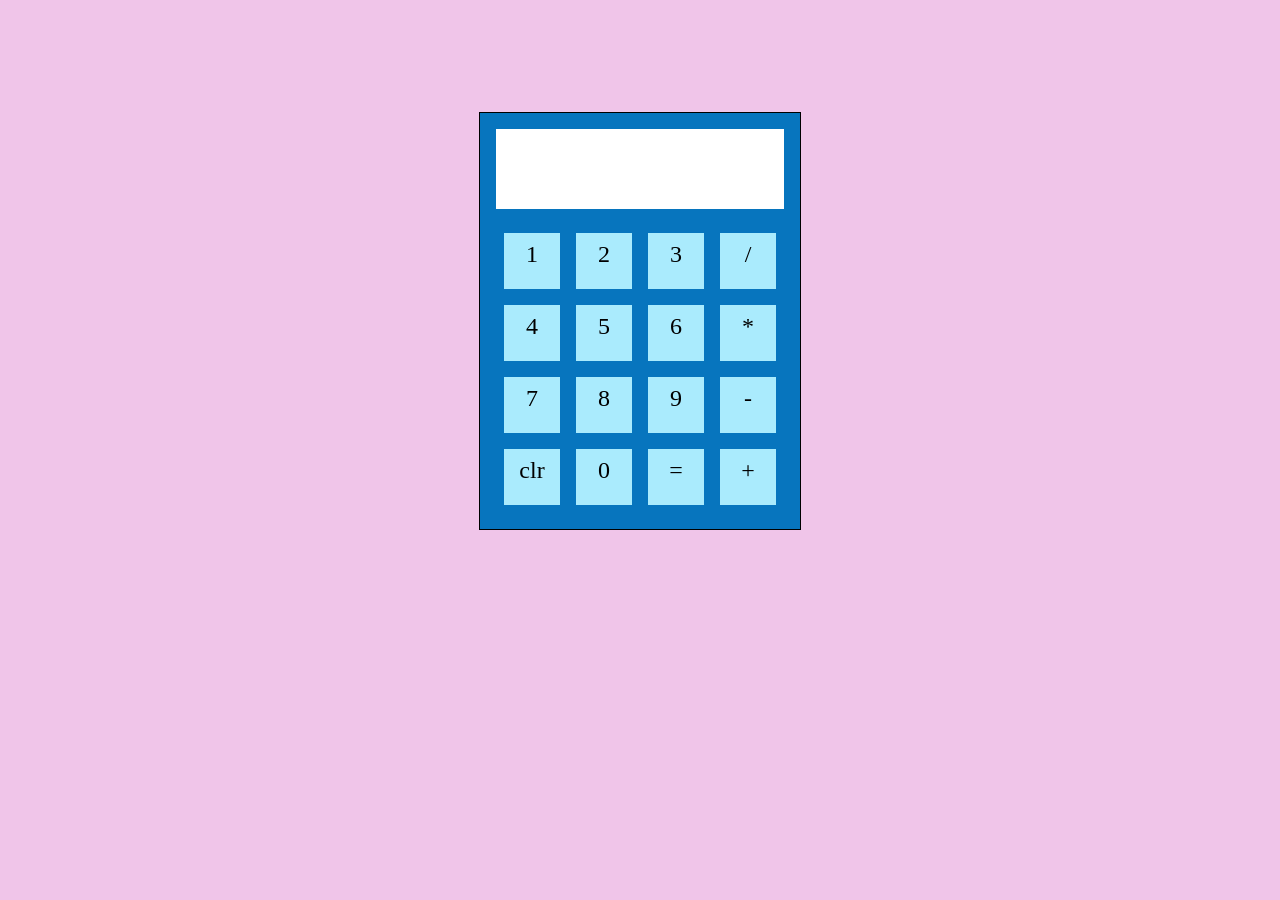
==== index.html @ d6ac2678 "Fix folder structure" ====
<!DOCTYPE html>
<html lang="en">
<head>
    <meta charset="UTF-8">
    <meta name="viewport" content="width=device-width, initial-scale=1.0">
    <title>Calculator</title>
    <script src="script.js"></script>
    <link rel="stylesheet" href="style.css">
</head>
<body>
    <div id="calculator">

        <div id="screen"></div>

        <div id="buttons">
           <div class="items numbers" id="1">1</div>
           <div class="items numbers" id="2">2</div>
           <div class="items numbers" id="3">3</div>
           <div class="items oprtr" id="/">/</div>
           
           <div class="items numbers" id="4">4</div>
           <div class="items numbers" id="5">5</div>
           <div class="items numbers" id="6">6</div>
           <div class="items oprtr" id="*">*</div>
           <div class="items numbers" id="7">7</div>
           <div class="items numbers" id="8">8</div>
           <div class="items numbers" id="9">9</div>
           <div class="items oprtr" id="-">-</div>
           <div class="items" id="clr">clr</div>
           <div class="items numbers" id="0">0</div>
           <div class="items oprtr" id="equal">=</div>
           <div class="items oprtr" id="+">+</div>
           
        </div>
    </div>
</body>
</html>
---- style.css ----
*{
    background: rgb(240, 197, 233);
}

#calculator{
    height: 26rem;
    width: 20rem;
    border: 1px black solid;
    margin: auto;
    margin-top: 7rem;
    background: rgb(7, 117, 190);
}

#screen{
    background: white;
    height: 5rem;
    margin: 1rem;
}

#buttons{
    display:flex;
    flex-wrap: wrap;
    background: rgb(7, 117, 190);
    justify-content: center;
}

.items{
    margin:0.5rem;
    height: 2.5rem;
    width: 2.5rem;
    padding:0.5rem;
    background: rgb(170, 235, 253);
    font-size: 1.5rem;
    text-align: center;
    
}
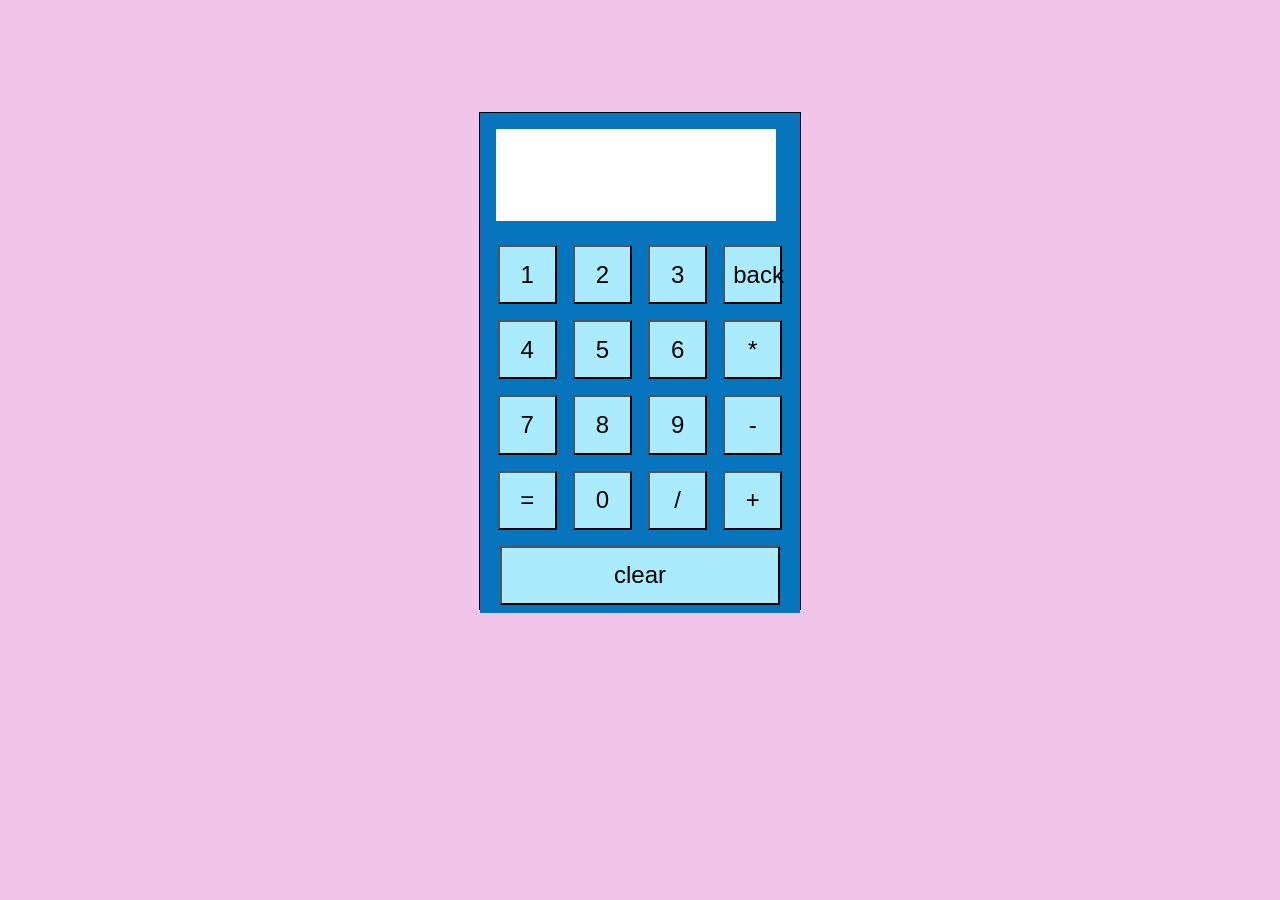
==== commit ace2b3af: "add logic to calculator through js" ====
--- a/index.html
+++ b/index.html
@@ -13,23 +13,26 @@
         <div id="screen"></div>
 
         <div id="buttons">
-           <div class="items numbers" id="1">1</div>
-           <div class="items numbers" id="2">2</div>
-           <div class="items numbers" id="3">3</div>
-           <div class="items oprtr" id="/">/</div>
+           <button >1</button>
+           <button >2</button>
+           <button >3</button>
            
-           <div class="items numbers" id="4">4</div>
-           <div class="items numbers" id="5">5</div>
-           <div class="items numbers" id="6">6</div>
-           <div class="items oprtr" id="*">*</div>
-           <div class="items numbers" id="7">7</div>
-           <div class="items numbers" id="8">8</div>
-           <div class="items numbers" id="9">9</div>
-           <div class="items oprtr" id="-">-</div>
-           <div class="items" id="clr">clr</div>
-           <div class="items numbers" id="0">0</div>
-           <div class="items oprtr" id="equal">=</div>
-           <div class="items oprtr" id="+">+</div>
+            <button id="back">back</button>
+           <button >4</button>
+           <button >5</button>
+           <button >6</button>
+           <button >*</button>
+           <button >7</button>
+           <button >8</button>
+           <button  >9</button>
+           <button>-</button>
+           <button id="equal">=</button>
+          
+           <button  >0</button>
+           <button >/</button>
+           <button >+</button>
+          
+            <button id="clr">clear</button>
            
         </div>
     </div>
--- a/style.css
+++ b/style.css
@@ -3,7 +3,7 @@
 }
 
 #calculator{
-    height: 26rem;
+    height: 31rem;
     width: 20rem;
     border: 1px black solid;
     margin: auto;
@@ -15,6 +15,11 @@
     background: white;
     height: 5rem;
     margin: 1rem;
+    width: 17.5rem;
+    font-size: 3rem;
+    text-align: center;
+    padding-top: 0.75rem;
+    box-sizing: content-box;
 }
 
 #buttons{
@@ -24,10 +29,14 @@
     justify-content: center;
 }
 
-.items{
+#clr{
+    width:17.5rem;
+}
+
+button{
     margin:0.5rem;
-    height: 2.5rem;
-    width: 2.5rem;
+    height: 3.7rem;
+    width: 3.7rem;
     padding:0.5rem;
     background: rgb(170, 235, 253);
     font-size: 1.5rem;
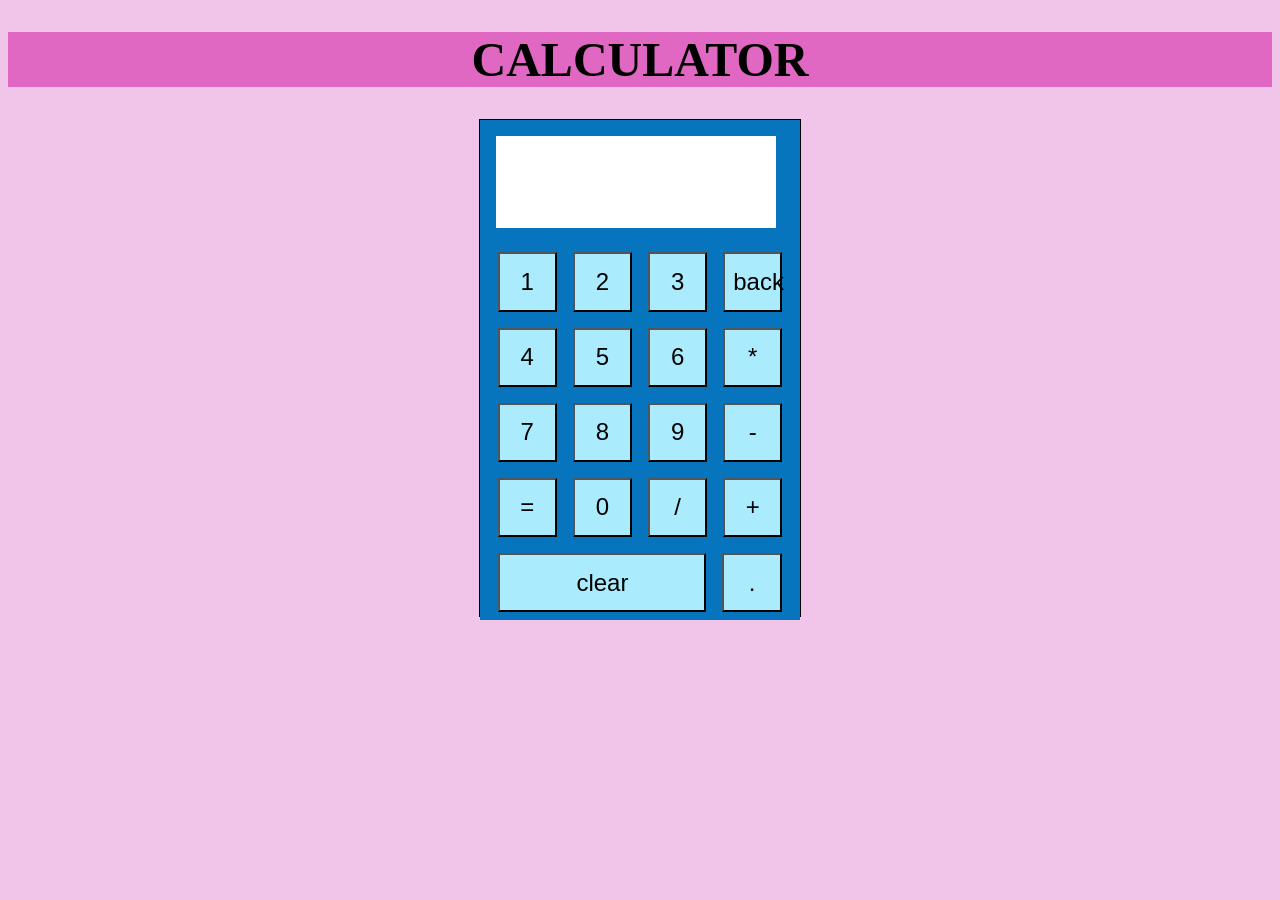
==== commit 93d2aeba: "check on no two decimals in a number and handle if first number is negative" ====
--- a/index.html
+++ b/index.html
@@ -8,6 +8,7 @@
     <link rel="stylesheet" href="style.css">
 </head>
 <body>
+    <h1>CALCULATOR</h1>
     <div id="calculator">
 
         <div id="screen"></div>
@@ -15,8 +16,7 @@
         <div id="buttons">
            <button >1</button>
            <button >2</button>
-           <button >3</button>
-           
+           <button >3</button>        
             <button id="back">back</button>
            <button >4</button>
            <button >5</button>
@@ -27,13 +27,11 @@
            <button  >9</button>
            <button>-</button>
            <button id="equal">=</button>
-          
            <button  >0</button>
            <button >/</button>
            <button >+</button>
-          
             <button id="clr">clear</button>
-           
+          <button>.</button>           
         </div>
     </div>
 </body>
--- a/style.css
+++ b/style.css
@@ -1,5 +1,11 @@
 *{
     background: rgb(240, 197, 233);
+}
+
+h1{
+    text-align: center;
+    font-size: 3rem;
+    background: rgb(224, 104, 194);
 }
 
 #calculator{
@@ -7,7 +13,6 @@
     width: 20rem;
     border: 1px black solid;
     margin: auto;
-    margin-top: 7rem;
     background: rgb(7, 117, 190);
 }
 
@@ -19,7 +24,6 @@
     font-size: 3rem;
     text-align: center;
     padding-top: 0.75rem;
-    box-sizing: content-box;
 }
 
 #buttons{
@@ -30,7 +34,7 @@
 }
 
 #clr{
-    width:17.5rem;
+    width:13rem;
 }
 
 button{
